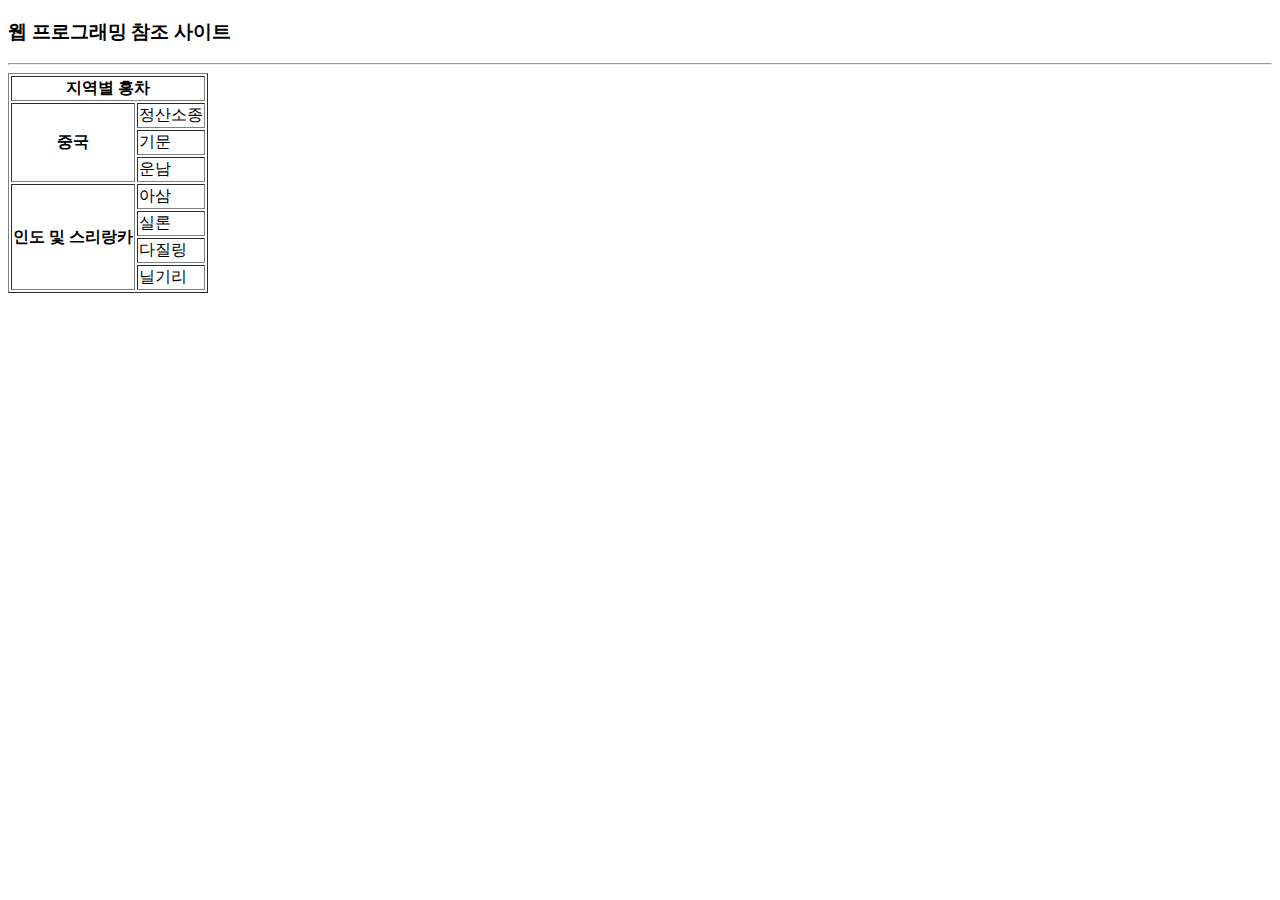
==== day1/0316-1.html @ 27e681fc "first commit" ====
<!DOCTYPE html>

<html lang="en" xmlns="http://www.w3.org/1999/xhtml">
<head>
  <meta charset="utf-8"/>
<title></title>
</head>
<body>
    <h3 title="하이퍼링크">웹 프로그래밍 참조 사이트</h3>
    <hr />

    <table border="1">
        <tr>
            <th colspan="2">지역별 홍차</th>
        </tr>
        <tr>
            <th rowspan="3">중국</th>
            <td>정산소종</td>
        </tr>
        <tr><td>기문</td></tr>
        <tr><td>운남</td></tr>
        <tr>
            <th rowspan="4">인도 및 스리랑카</th>
            <td>아삼</td>
        </tr>
        <tr><td>실론</td></tr>
        <tr><td>다질링</td></tr>
        <tr><td>닐기리</td></tr>
    </table>




    <!-- <table border="1">
        <thead>
            <tr>
                <th></th>
                <ht>월</ht>
                <ht>화</ht>
                <ht>수</ht>
                <ht>목</ht>
                <ht>금</ht>
            </tr>
        </thead>
        <tbody>
            <tr>
                <td>1교시</td>
                <td>자치</td>
                <td>CN</td>
                <td>응용</td>
                <td>NCP</td>
                <td>응용</td>
            </tr>
            <tr>
                <td>2교시</td>
                <td>DBP</td>
                <td>↓</td>
                <td>↓</td>
                <td>↓</td>
                <td>↓</td>
            </tr>
            <tr>
                <td>3교시</td>
                <td>DBP</td>
                <td>NCP</td>
                <td>영어</td>
                <td>CN</td>
                <td>영어</td>
            </tr>
            <tr>
                <td>4교시</td>
                <td>NCP</td>
                <td>↓</td>
                <td>서버</td>
                <td>↓</td>
                <td>운동</td>
            </tr>
            <tr>
                <td>5교시</td>
                <td>DBP</td>
                <td>문학</td>
                <td>DBP</td>
                <td>영어</td>
                <td>문학</td>
            </tr>
            <tr>
                <td>6교시</td>
                <td>↓</td>
                <td>서버</td>
                <td>멘토링/동아리</td>
                <td>서버</td>
                <td>진로</td>
            </tr>
            <tr>
                <td>7교시</td>
                <td>-</td>
                <td>↓</td>
                <td>↓</td>
                <td>↓</td>
                <td>-</td>
            </tr>
        </tbody>
    </table> -->



    <!-- 정의 리스트 만들기
    <dl>
        <dt><strong>인공지능</strong></dt>
        <dd>사람처럼 학습하고 사고하고 판단하는 컴퓨터 소프트웨어</dd>
    </dl> -->





    <!-- <ul>
        <li>내가 좋아하는 음식</li>
        <ul>
            <li>파스타</li>
            <li>피자</li>
            <li>햄버거</li>
        </ul>
        <br />
        <li>라면 끓이는 방법</li>
        <ol>
            <li>물을 끓인다</li>
            <li>스프와 라면을 넣는다</li>
            <li>계란을 넣는다</li>
            <li>맛있게 먹는다</li>
        </ol>
        <br />
        <li>취미 활동</li>
        <ul>
            <li>사진 찍기</li>
            <li>게임</li>
            <li>글 쓰기</li>
        </ul>
    </ul>

    <ul>
        <li>CSS 색깔 이름과 값</li>
        <li>문자 엔티티 코드 사이트</li>
        <li>웹프로그래밍 사이트</li>
    </ul> -->








    <!-- 리스트 만들기 -->
    <!-- <ul>
        <li>파이썬</li>
        <li>인공지능</li>
        <li>머신러닝</li>
    </ul>

    <ol type="A">
        <li>파이썬</li>
        <li>인공지능</li>
        <li>머신러닝</li>
    </ol>


    <!-- tootip 연습 
    <h1 title="h1으로 작성">h1</h1>
    <h2 title="h2으로 작성">h2</h2>
    <h3 title="h3으로 작성">h3</h3>
    <h4 title="h4으로 작성">h4</h4>
    <h5 title="h5으로 작성">h5</h5>
    <h6 title="h6으로 작성">h6</h6>    -->
</body>
</html>
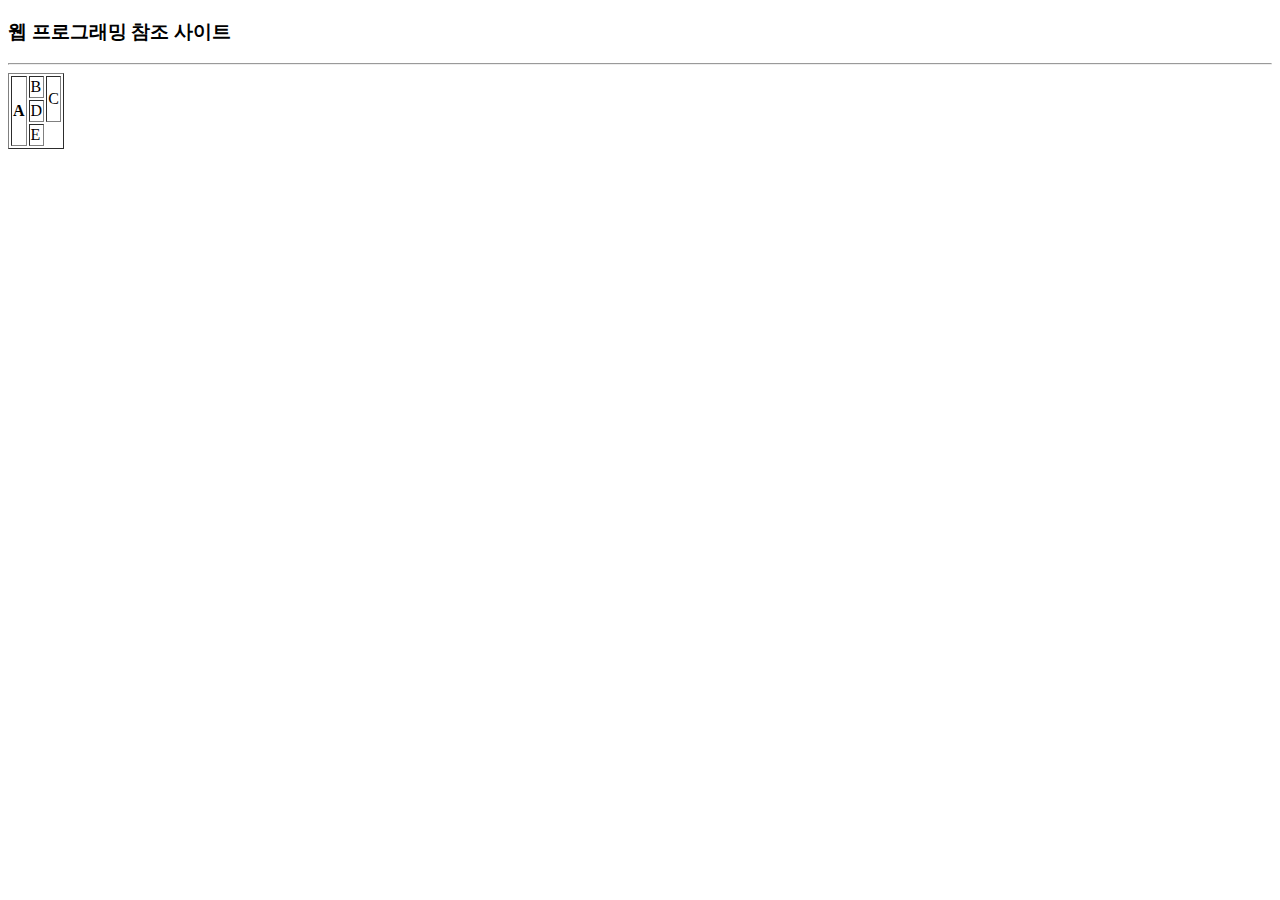
==== commit c2015e93: "리스트, 표(미완성)" ====
--- a/day1/0316-1.html
+++ b/day1/0316-1.html
@@ -10,6 +10,16 @@
     <hr />
 
     <table border="1">
+        <tr>
+            <th rowspan="3">A</th>
+            <td colspan="2">B</td>
+            <td rowspan="2">C</th>
+            <tr><td>D</td></tr>
+            <tr><td>E</td></tr>
+        </tr>
+    </table>
+
+    <!-- <table border="1">
         <tr>
             <th colspan="2">지역별 홍차</th>
         </tr>
@@ -26,7 +36,7 @@
         <tr><td>실론</td></tr>
         <tr><td>다질링</td></tr>
         <tr><td>닐기리</td></tr>
-    </table>
+    </table> -->
 
 
 
